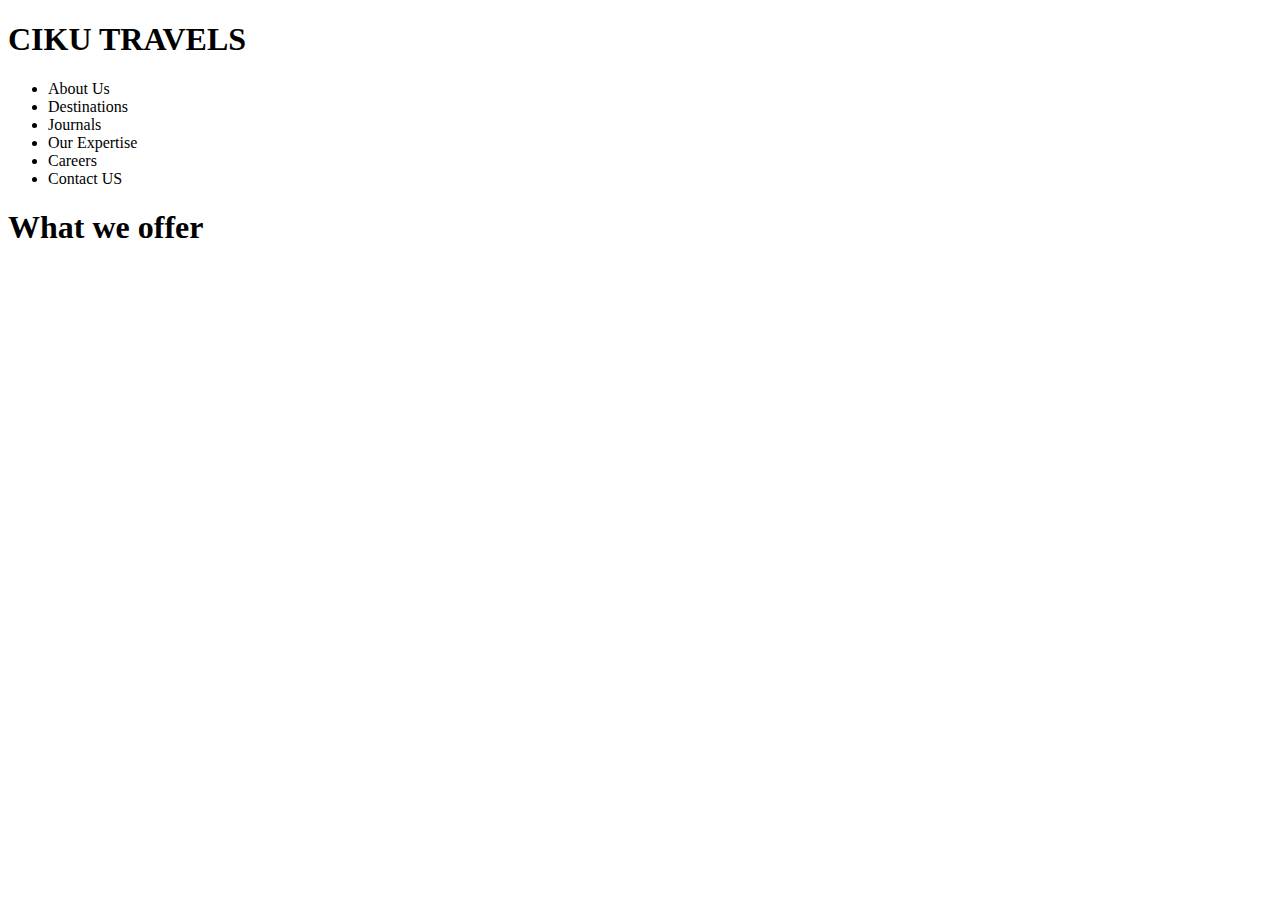
==== clone/Index.html @ 2dedd484 "initial commit" ====
<!DOCTYPE html>
<html lang="en">
<head>
    <meta charset="UTF-8">
    <meta http-equiv="X-UA-Compatible" content="IE=edge">
    <meta name="viewport" content="width=device-width, initial-scale=1.0">
    <title>CIKU TRAVELS</title>
</head>
<body>
    <Nav>
        <H1>CIKU TRAVELS</H1>
        <UL>
            <LI>About Us </LI>
            <li>Destinations </li>
             <li>Journals </li>
             <li> Our Expertise</li>
             <LI>Careers</LI>
             <LI>Contact US</LI>
        </UL>
    </Nav>
   <H1> What we offer</H1> 
</body>
</html>
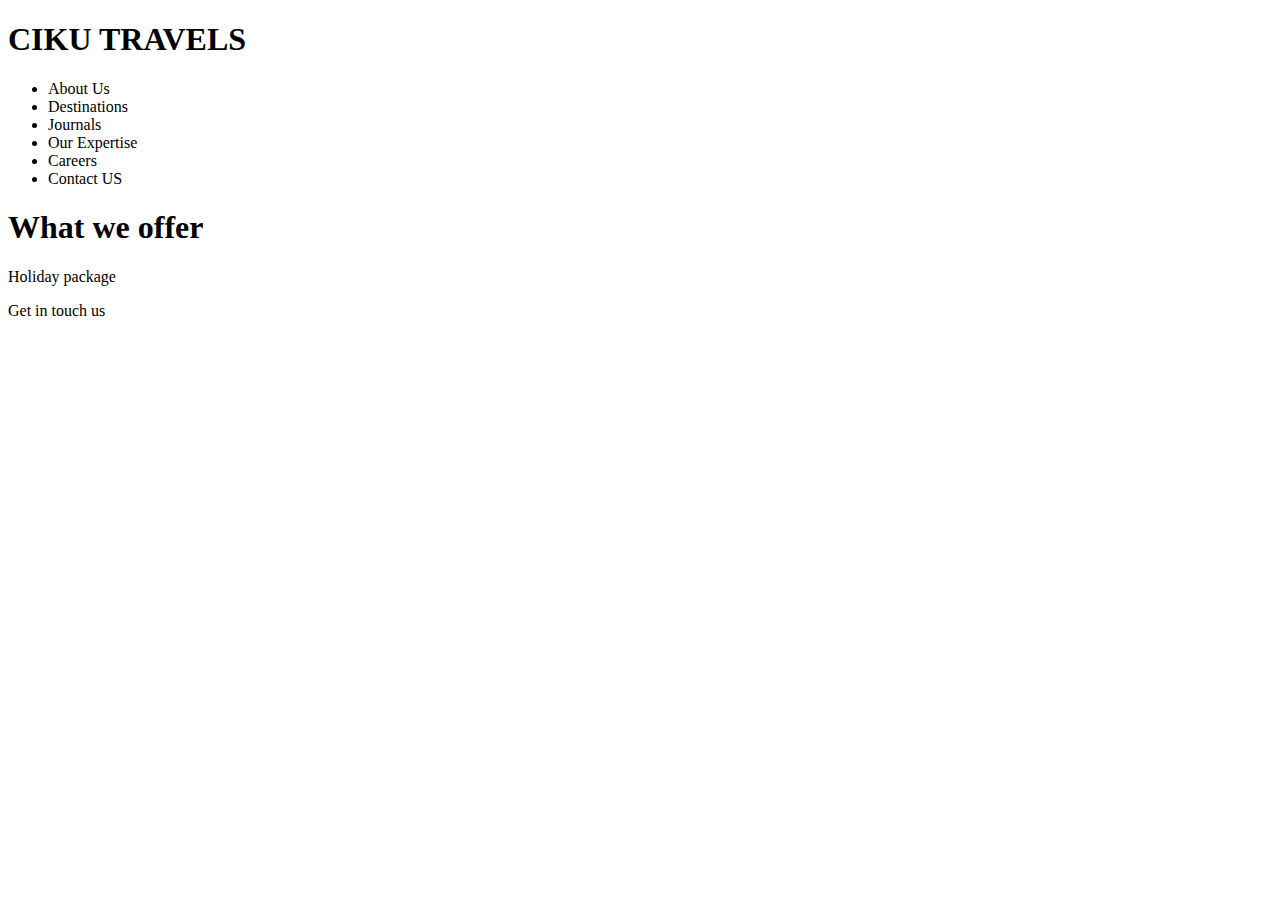
==== commit 60da1f92: "added paragraph and a foorter" ====
--- a/clone/Index.html
+++ b/clone/Index.html
@@ -19,5 +19,9 @@
         </UL>
     </Nav>
    <H1> What we offer</H1> 
+   <p> Holiday package </p>
+   <footer>
+    <p>Get in touch us</p>
+   </footer>
 </body>
 </html>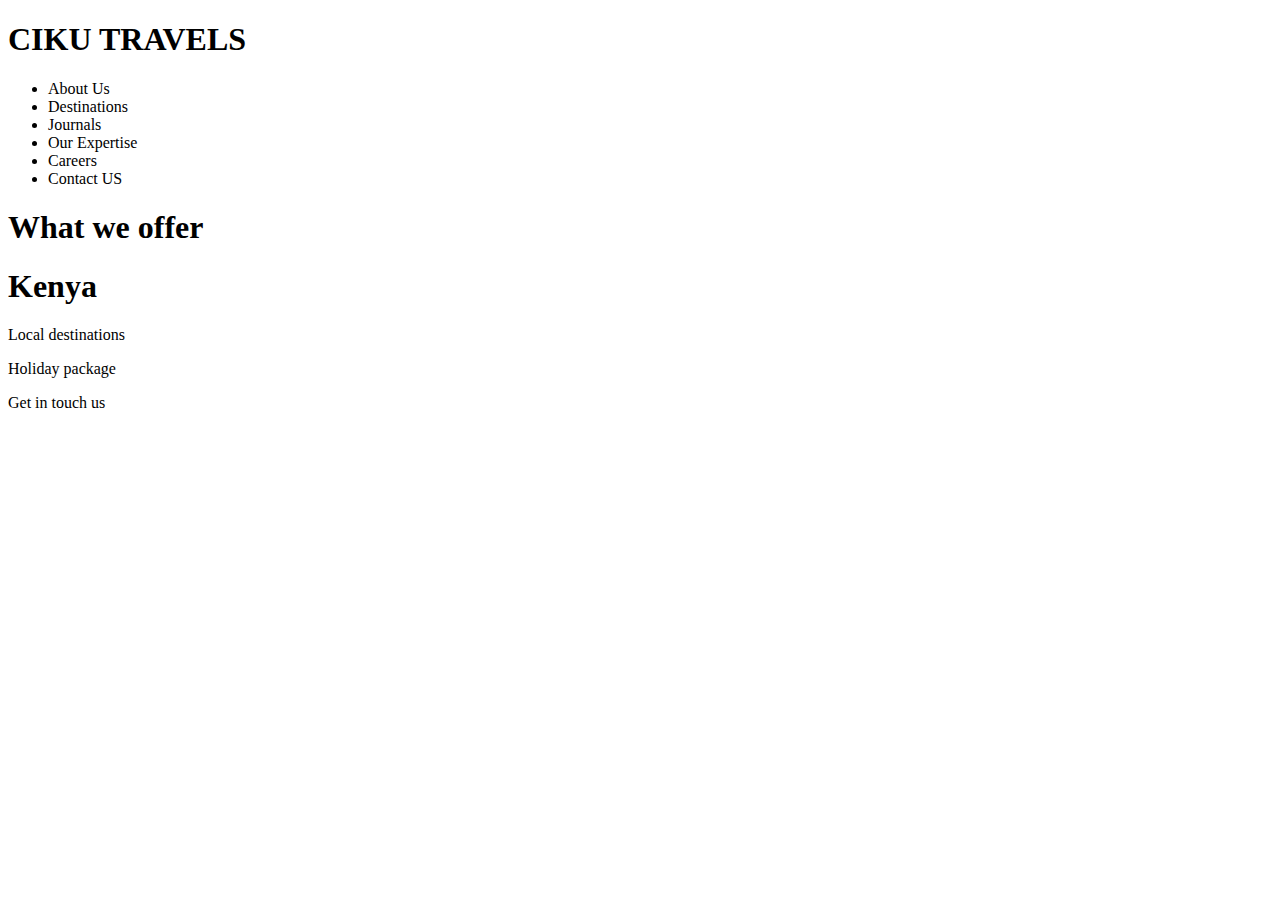
==== commit b8aa718f: "added a section and a paragraph" ====
--- a/clone/Index.html
+++ b/clone/Index.html
@@ -19,6 +19,11 @@
         </UL>
     </Nav>
    <H1> What we offer</H1> 
+   <Section>
+    <h1>Kenya</h1>
+    <p>Local destinations</p>
+
+   </Section>
    <p> Holiday package </p>
    <footer>
     <p>Get in touch us</p>
